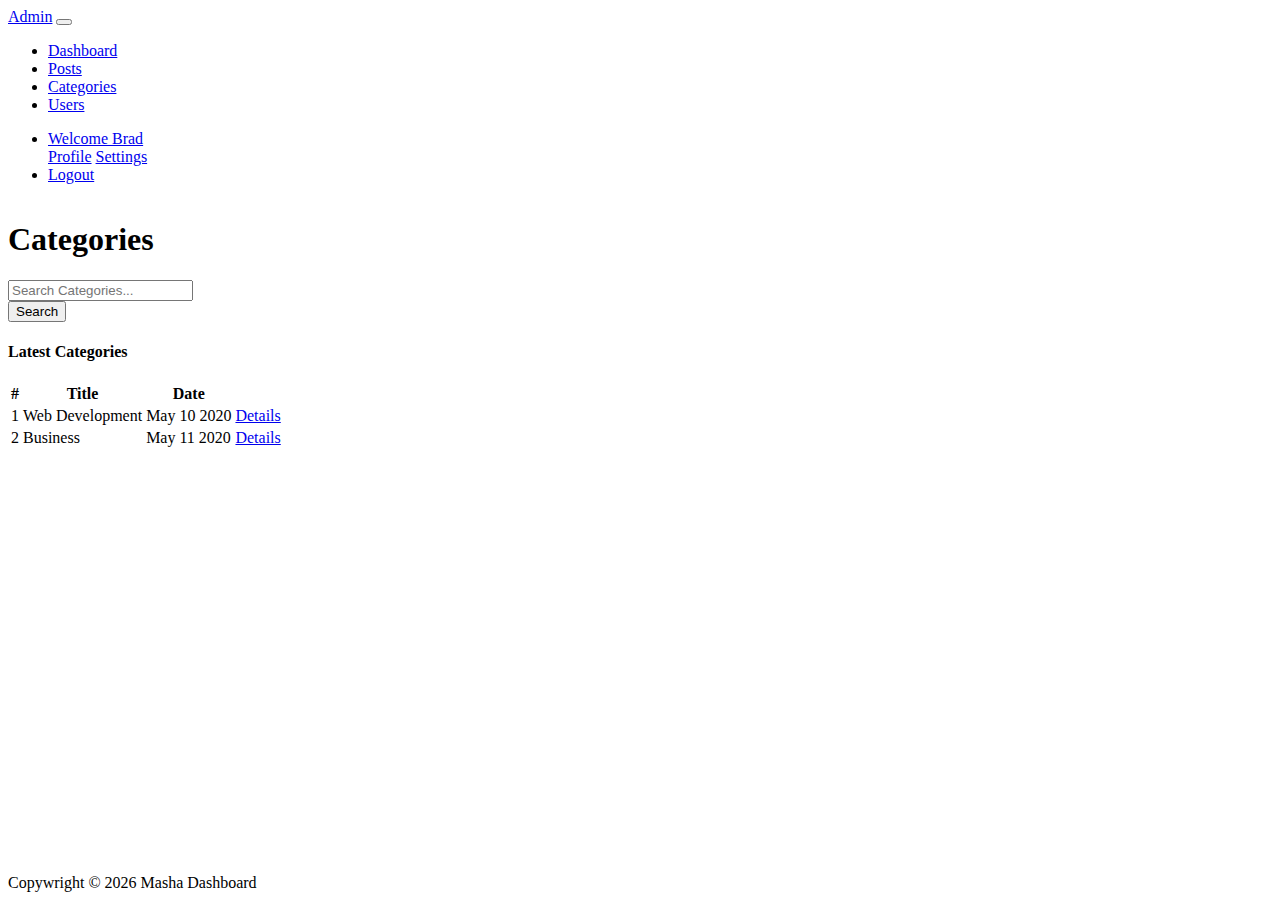
==== categories.html @ 2c8ce10b "users page" ====
<!DOCTYPE html>
<html lang="en">
  <head>
    <meta charset="UTF-8" />
    <meta name="viewport" content="width=device-width, initial-scale=1.0" />
    <meta http-equiv="X-UA-Compatible" content="ie=edge" />
    <link
      rel="stylesheet"
      href="https://use.fontawesome.com/releases/v5.0.13/css/all.css"
      integrity="sha384-DNOHZ68U8hZfKXOrtjWvjxusGo9WQnrNx2sqG0tfsghAvtVlRW3tvkXWZh58N9jp"
      crossorigin="anonymous"
    />
    <link
      rel="stylesheet"
      href="https://stackpath.bootstrapcdn.com/bootstrap/4.1.1/css/bootstrap.min.css"
      integrity="sha384-WskhaSGFgHYWDcbwN70/dfYBj47jz9qbsMId/iRN3ewGhXQFZCSftd1LZCfmhktB"
      crossorigin="anonymous"
    />
    <link rel="stylesheet" href="css/style.css" />
    <title>Dashboard</title>
  </head>

  <body>
    <!-- START HERE -->
    <nav class="navbar navbar-expand-sm navbar-dark bg-dark p-0">
      <div class="container">
        <a href="index.html" class="navbar-brand">Admin</a>
        <button
          class="navbar-toggler"
          data-toggle="collapse"
          data-target="#navbarCollapse"
        >
          <span class="navbar-toggler-icon"></span>
        </button>
        <div class="collapse navbar-collapse" id="navbarCollapse">
          <ul class="navbar-nav">
            <li class="nav-item px-2">
              <a href="index.html" class="nav-link">Dashboard</a>
            </li>
            <li class="nav-item px-2">
              <a href="posts.html" class="nav-link">Posts</a>
            </li>
            <li class="nav-item px-2">
              <a href="categories.html" class="nav-link active">Categories</a>
            </li>
            <li class="nav-item px-2">
              <a href="users.html" class="nav-link">Users</a>
            </li>
          </ul>
          <ul class="navbar-nav ml-auto">
            <li class="nav-item dropdown mr-3">
              <a
                href="#"
                class="nav-link dropdown-toggle"
                data-toggle="dropdown"
                ><i class="fas fa-user mr-2"></i>Welcome Brad</a
              >
              <div class="dropdown-menu">
                <a href="profile.html" class="dropdown-item"
                  ><i class="fas fa-user-circle mr-1"></i>Profile</a
                >
                <a href="settings.html" class="dropdown-item"
                  ><i class="fas fa-cog mr-1"></i>Settings</a
                >
              </div>
            </li>
            <li class="nav-item">
              <a href="login.html" class="nav-link"
                ><i class="fas fa-user-times mr-2"></i>Logout</a
              >
            </li>
          </ul>
        </div>
      </div>
    </nav>

    <!-- Header -->
    <header id="main-header" class="py-2 bg-info text-white">
      <div class="container">
        <div class="row">
          <div class="col-md-6">
            <h1><i class="fas fa-folder mr-3"></i>Categories</h1>
          </div>
        </div>
      </div>
    </header>

    <!-- Search -->
    <section id="search" class="py-4 mb-4 bg-light">
      <div class="container">
        <div class="row">
          <div class="col-md-6 ml-auto">
            <div class="input-group">
              <input
                type="text"
                class="form-control"
                placeholder="Search Categories..."
              />
              <div class="input-group-append">
                <button class="btn btn-primary">Search</button>
              </div>
            </div>
          </div>
        </div>
      </div>
    </section>

    <!-- Categories -->
    <section id="categories">
      <div class="container">
        <div class="row">
          <div class="col">
            <div class="card">
              <div class="card-header">
                <h4>Latest Categories</h4>
              </div>
              <table class="table table-striped">
                <thead class="thead-dark">
                  <tr>
                    <th>#</th>
                    <th>Title</th>

                    <th>Date</th>
                    <th></th>
                  </tr>
                </thead>
                <tbody>
                  <tr>
                    <td>1</td>

                    <td>Web Development</td>
                    <td>May 10 2020</td>
                    <td>
                      <a href="details.html" class="btn btn-secondary"
                        ><i class="fas fa-angle-double-right"></i>Details</a
                      >
                    </td>
                  </tr>
                  <tr>
                    <td>2</td>
                    <td>Business</td>
                    <td>May 11 2020</td>
                    <td>
                      <a href="details.html" class="btn btn-secondary"
                        ><i class="fas fa-angle-double-right"></i>Details</a
                      >
                    </td>
                  </tr>
                </tbody>
              </table>
            </div>
          </div>
        </div>
      </div>
    </section>

    <!-- Footer -->
    <footer id="main-footer" class="bg-dark text-white">
      <div class="container">
        <div class="row">
          <div class="col">
            <p class="lead text-center">
              Copywright &copy; <span id="year"></span> Masha Dashboard
            </p>
          </div>
        </div>
      </div>
    </footer>

    <script
      src="http://code.jquery.com/jquery-3.3.1.min.js"
      integrity="sha256-FgpCb/KJQlLNfOu91ta32o/NMZxltwRo8QtmkMRdAu8="
      crossorigin="anonymous"
    ></script>
    <script
      src="https://cdnjs.cloudflare.com/ajax/libs/popper.js/1.14.3/umd/popper.min.js"
      integrity="sha384-ZMP7rVo3mIykV+2+9J3UJ46jBk0WLaUAdn689aCwoqbBJiSnjAK/l8WvCWPIPm49"
      crossorigin="anonymous"
    ></script>
    <script
      src="https://stackpath.bootstrapcdn.com/bootstrap/4.1.1/js/bootstrap.min.js"
      integrity="sha384-smHYKdLADwkXOn1EmN1qk/HfnUcbVRZyYmZ4qpPea6sjB/pTJ0euyQp0Mk8ck+5T"
      crossorigin="anonymous"
    ></script>

    <script>
      // Get the current year for the copyright
      $("#year").text(new Date().getFullYear());
    </script>
  </body>
</html>
---- css/style.css ----
body {
  display: flex;
  flex-direction: column;
  height: 100vh;
}
#main-footer {
  margin-top: auto;
  padding-top: 2vh;
  bottom: 0;
  width: 100%;
}
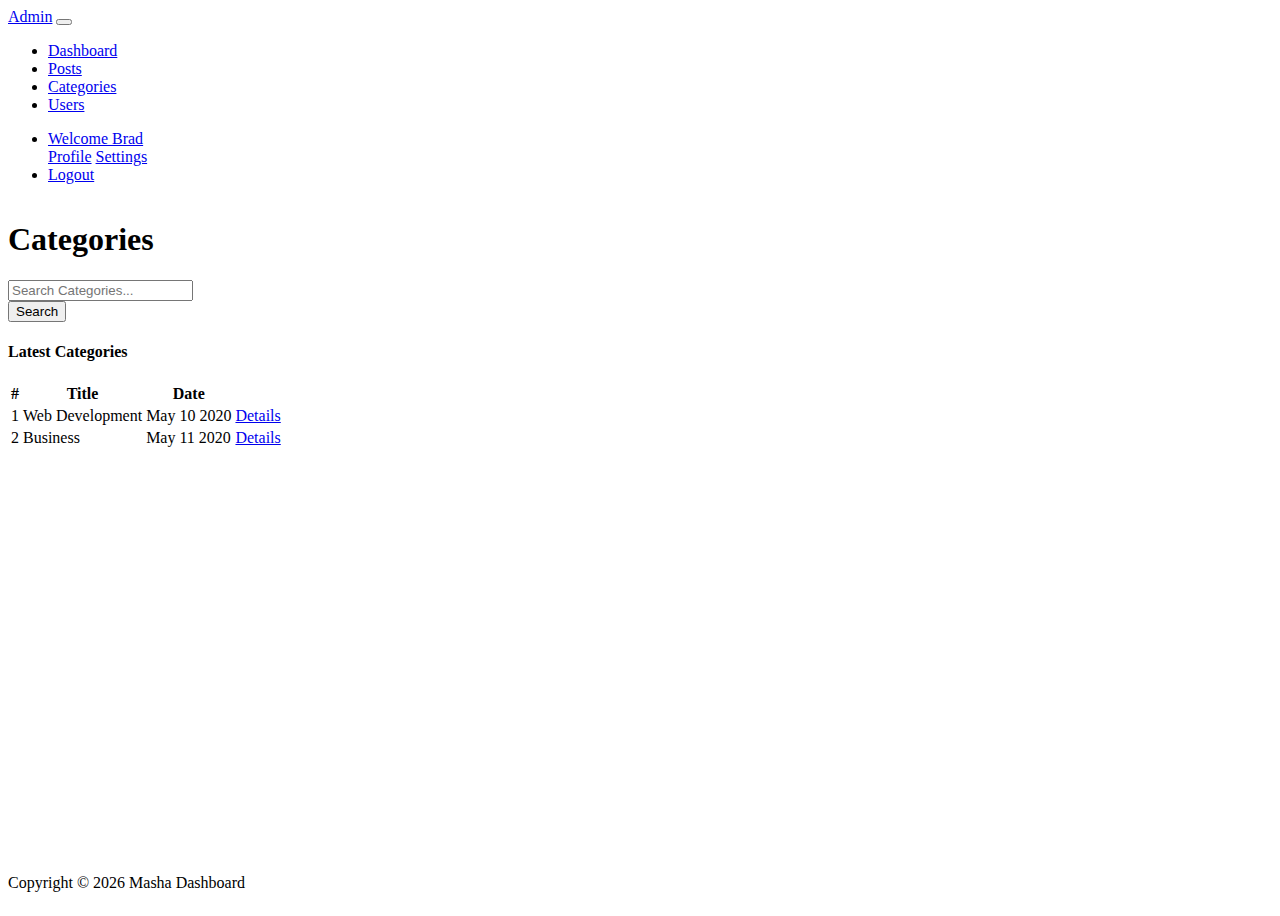
==== commit 14492c54: "details page" ====
--- a/categories.html
+++ b/categories.html
@@ -160,7 +160,7 @@
         <div class="row">
           <div class="col">
             <p class="lead text-center">
-              Copywright &copy; <span id="year"></span> Masha Dashboard
+              Copyright &copy; <span id="year"></span> Masha Dashboard
             </p>
           </div>
         </div>
